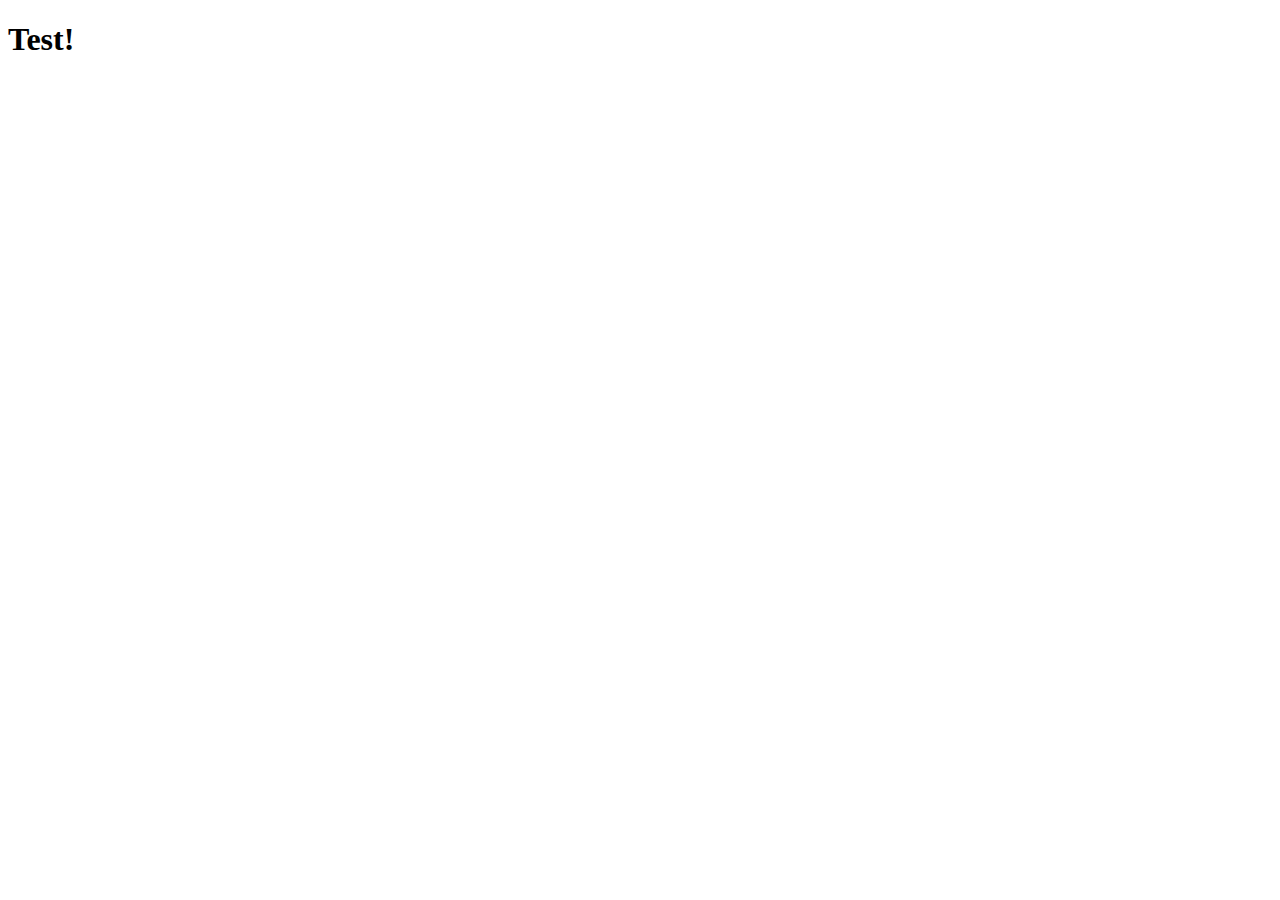
==== index.html @ 847a72e7 "Added index and css files" ====
<!DOCTYPE html>
<html lang="en">
<head>
    <meta charset="UTF-8">
    <meta name="viewport" content="width=device-width, initial-scale=1.0">
    <title>Quick Quizz</title>
    <link rel="stylesheet" href="app.css"/>
</head>
<body>
    <h1>Test!</h1>
</body>
</html>
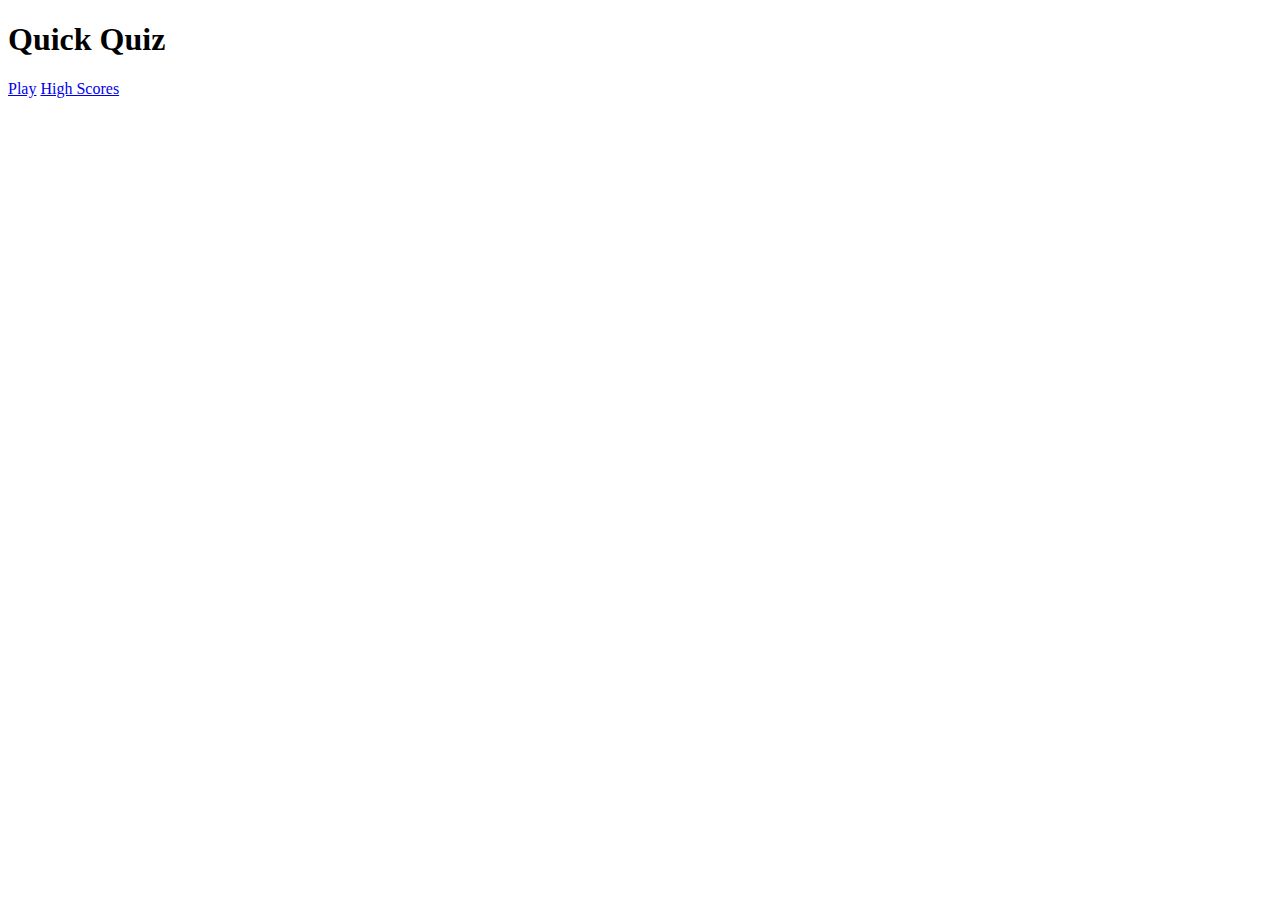
==== commit 4c892249: "Added buttons with anchor taggs" ====
--- a/index.html
+++ b/index.html
@@ -7,6 +7,12 @@
     <link rel="stylesheet" href="app.css"/>
 </head>
 <body>
-    <h1>Test!</h1>
+    <div class="container">
+        <div id="home" class="flex-center flex-column">
+            <h1>Quick Quiz</h1>
+            <a class="btn" href="/game.html">Play</a>
+            <a class="btn" href="/highscores.html">High Scores</a>
+        </div>
+    </div>
 </body>
 </html>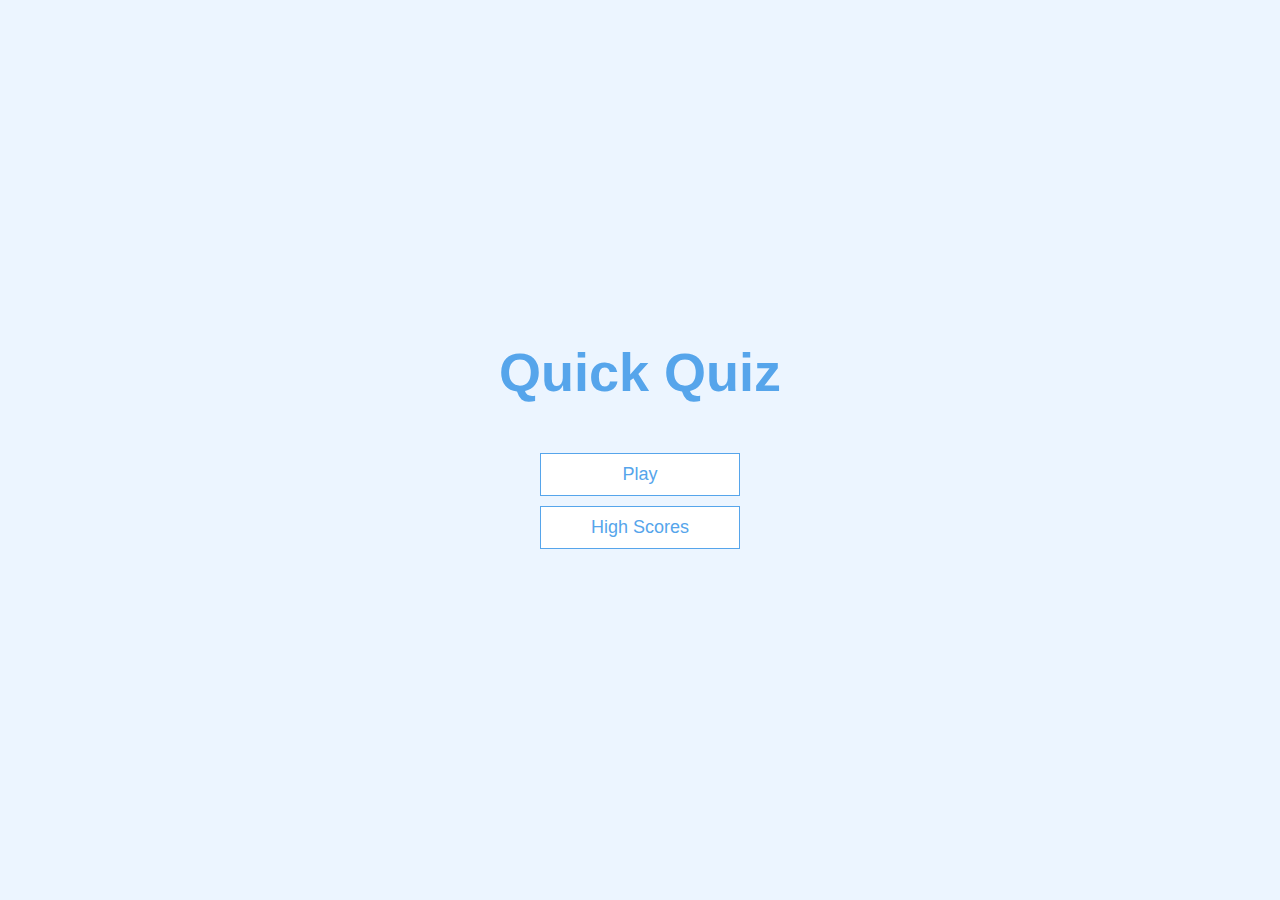
==== commit 94f449c5: "fixed links to game.html" ====
--- a/index.html
+++ b/index.html
@@ -10,8 +10,8 @@
     <div class="container">
         <div id="home" class="flex-center flex-column">
             <h1>Quick Quiz</h1>
-            <a class="btn" href="/game.html">Play</a>
-            <a class="btn" href="/highscores.html">High Scores</a>
+            <a class="btn" href="game.html">Play</a>
+            <a class="btn" href="highscores.html">High Scores</a>
         </div>
     </div>
 </body>
--- a/app.css
+++ b/app.css
@@ -0,0 +1,105 @@
+:root {
+  background-color: #ecf5ff;
+  font-size: 62.5%;
+}
+
+* {
+  box-sizing: border-box;
+  font-family: Arial, Helvetica, sans-serif;
+  margin: 0;
+  padding: 0;
+  color: #333;
+}
+
+h1,
+h2,
+h3,
+h4 {
+  margin-bottom: 1rem;
+}
+
+h1 {
+  font-size: 5.4rem;
+  color: #56a5eb;
+  margin-bottom: 5rem;
+}
+
+h1 > span {
+  font-size: 2.4rem;
+  font-weight: 500;
+}
+
+h2 {
+  font-size: 4.2rem;
+  margin-bottom: 4rem;
+  font-weight: 700;
+}
+
+h3 {
+  font-size: 2.8rem;
+  font-weight: 500;
+}
+
+/* UTILITIES */
+
+.container {
+  width: 100vw;
+  height: 100vh;
+  display: flex;
+  justify-content: center;
+  align-items: center;
+  max-width: 80rem;
+  margin: 0 auto;
+}
+
+.container > * {
+  width: 100%;
+}
+
+.flex-column {
+  display: flex;
+  flex-direction: column;
+}
+
+.flex-center {
+  justify-content: center;
+  align-items: center;
+}
+
+.justify-center {
+  justify-content: center;
+}
+
+.text-center {
+  text-align: center;
+}
+
+.hidden {
+  display: none;
+}
+
+/* BUTTONS */
+.btn {
+  font-size: 1.8rem;
+  padding: 1rem 0;
+  width: 20rem;
+  text-align: center;
+  border: 0.1rem solid #56a5eb;
+  margin-bottom: 1rem;
+  text-decoration: none;
+  color: #56a5eb;
+  background-color: white;
+}
+
+.btn:hover {
+  cursor: pointer;
+  box-shadow: 0 0.4rem 1.4rem 0 rgba(86, 185, 235, 0.5);
+  transform: translateY(-0.1rem);
+  transition: transform 150ms;
+}
+
+.btn[disabled]:hover {
+  cursor: not-allowed;
+  box-shadow: none;
+  transform: none;
+}